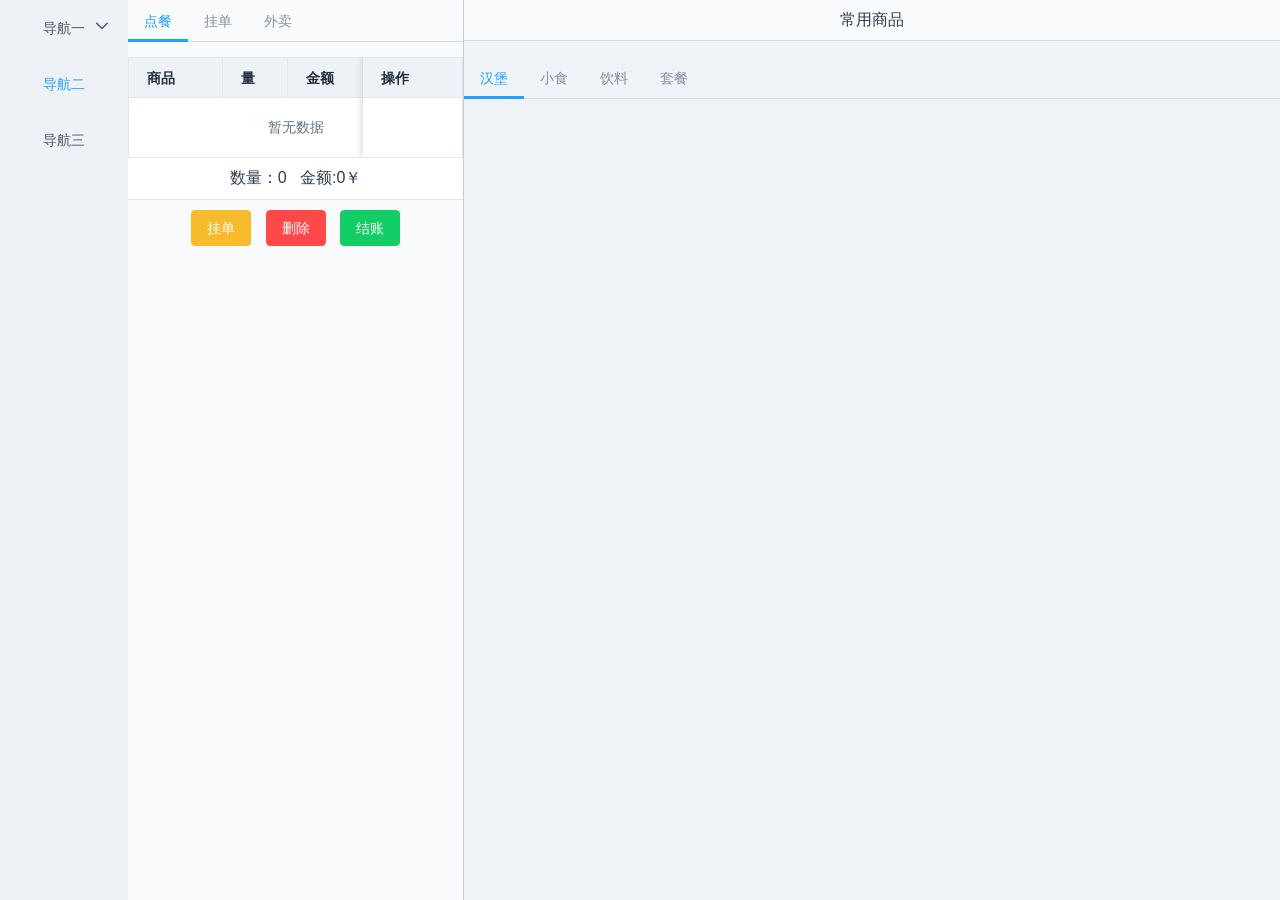
==== index.html @ 5be36281 "更新" ====
<!DOCTYPE html><html><head><meta charset=utf-8><title>pos系统</title><link rel=stylesheet href=http://at.alicdn.com/t/font_jrralecbqbtbuik9.css><style>html,body,#app{
        margin: 0;
        padding: 0;
        height: 100%;
      }</style><link href=./static/css/app.234350d78564a81bb825eb7a62735d66.css rel=stylesheet></head><body><div id=app></div><script type=text/javascript src=./static/js/manifest.bb75054c20c02019101e.js></script><script type=text/javascript src=./static/js/vendor.a2887cfcc15d19ffaa5c.js></script><script type=text/javascript src=./static/js/app.6487b57c656c606fb844.js></script></body></html>
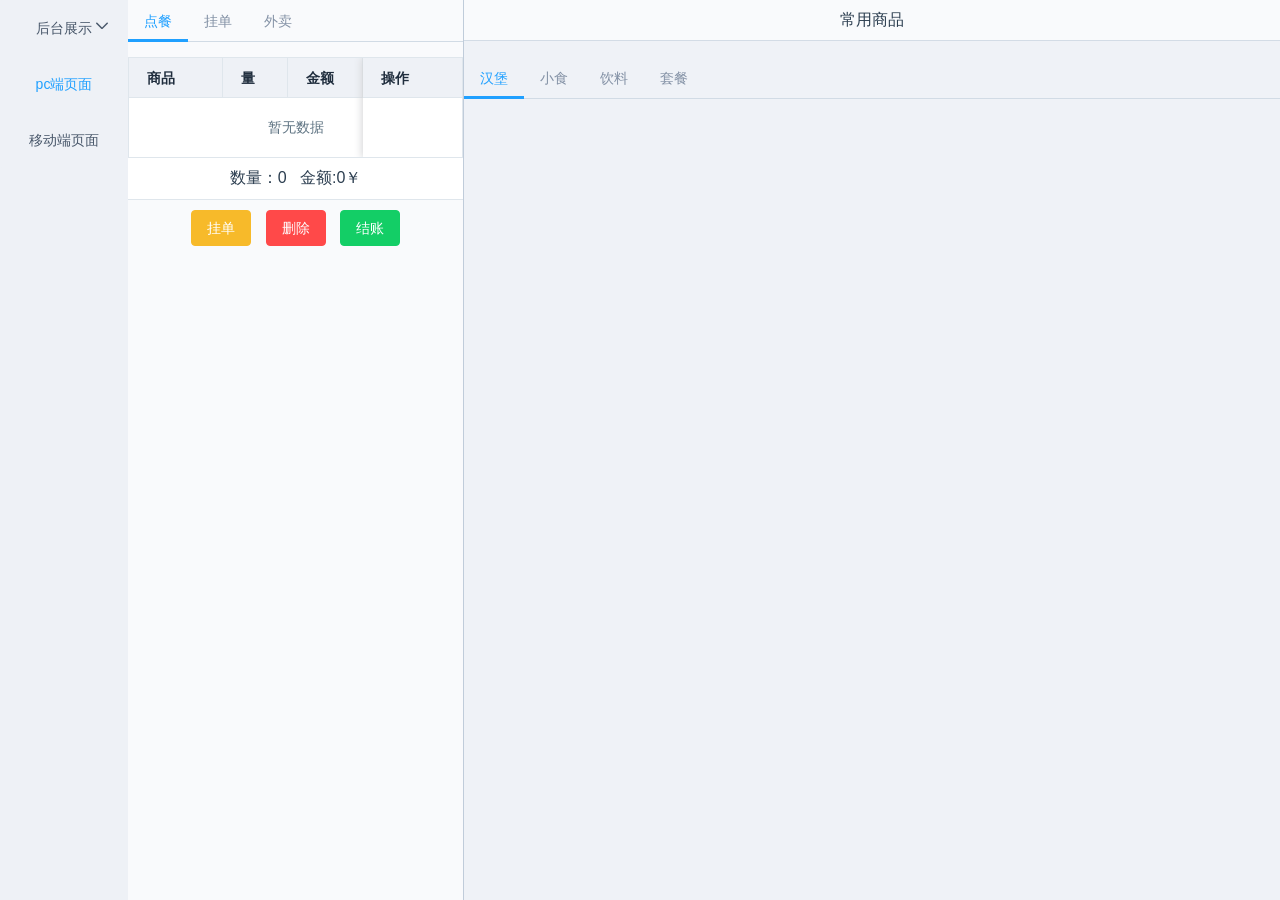
==== commit 1a16160d: "更新" ====
--- a/index.html
+++ b/index.html
@@ -2,4 +2,4 @@
         margin: 0;
         padding: 0;
         height: 100%;
-      }</style><link href=./static/css/app.234350d78564a81bb825eb7a62735d66.css rel=stylesheet></head><body><div id=app></div><script type=text/javascript src=./static/js/manifest.bb75054c20c02019101e.js></script><script type=text/javascript src=./static/js/vendor.a2887cfcc15d19ffaa5c.js></script><script type=text/javascript src=./static/js/app.6487b57c656c606fb844.js></script></body></html>+      }</style><link href=./static/css/app.3a19585bdc3f00dec6bee35e8d6005c1.css rel=stylesheet></head><body><div id=app></div><script type=text/javascript src=./static/js/manifest.e45a3554b7d37292c653.js></script><script type=text/javascript src=./static/js/vendor.a2887cfcc15d19ffaa5c.js></script><script type=text/javascript src=./static/js/app.799902dcd761c5651211.js></script></body></html>
